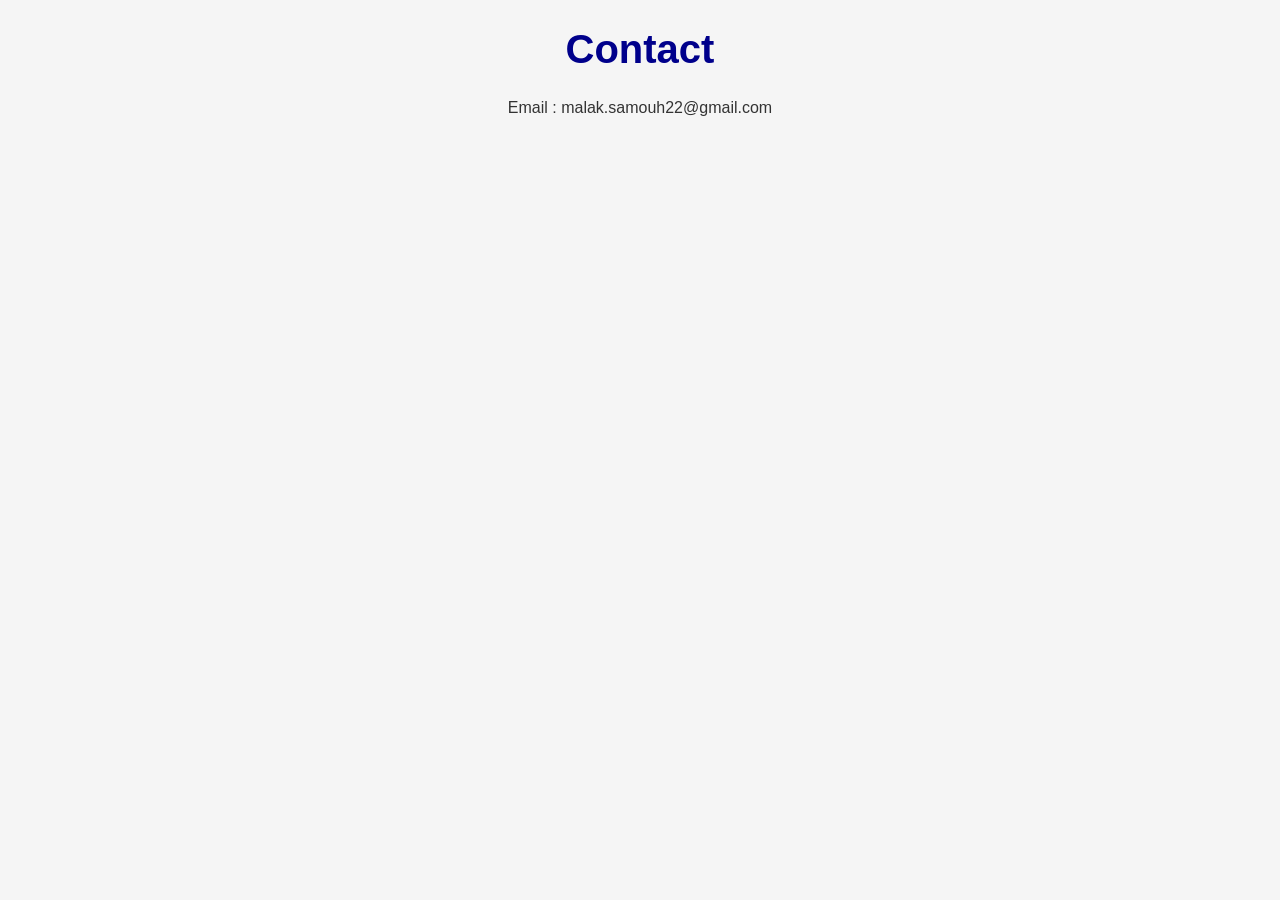
==== contact.html @ 8111a9ff "Ajout de la page contact" ====
<!DOCTYPE html>
<html>
<head>
    <title>Contact</title>
    <link rel="stylesheet" href="css/ligne.css">
</head>

<body>
    <h1>Contact</h1>
    <p>Email : malak.samouh22@gmail.com</p>
</body>
</html>
---- css/ligne.css ----
body {
    font-family: Arial;
    background-color: #f5f5f5;
    text-align: center;
}

h1 {
    color: darkblue;
    font-size: 40px;
}

p {
    color: #333;
}
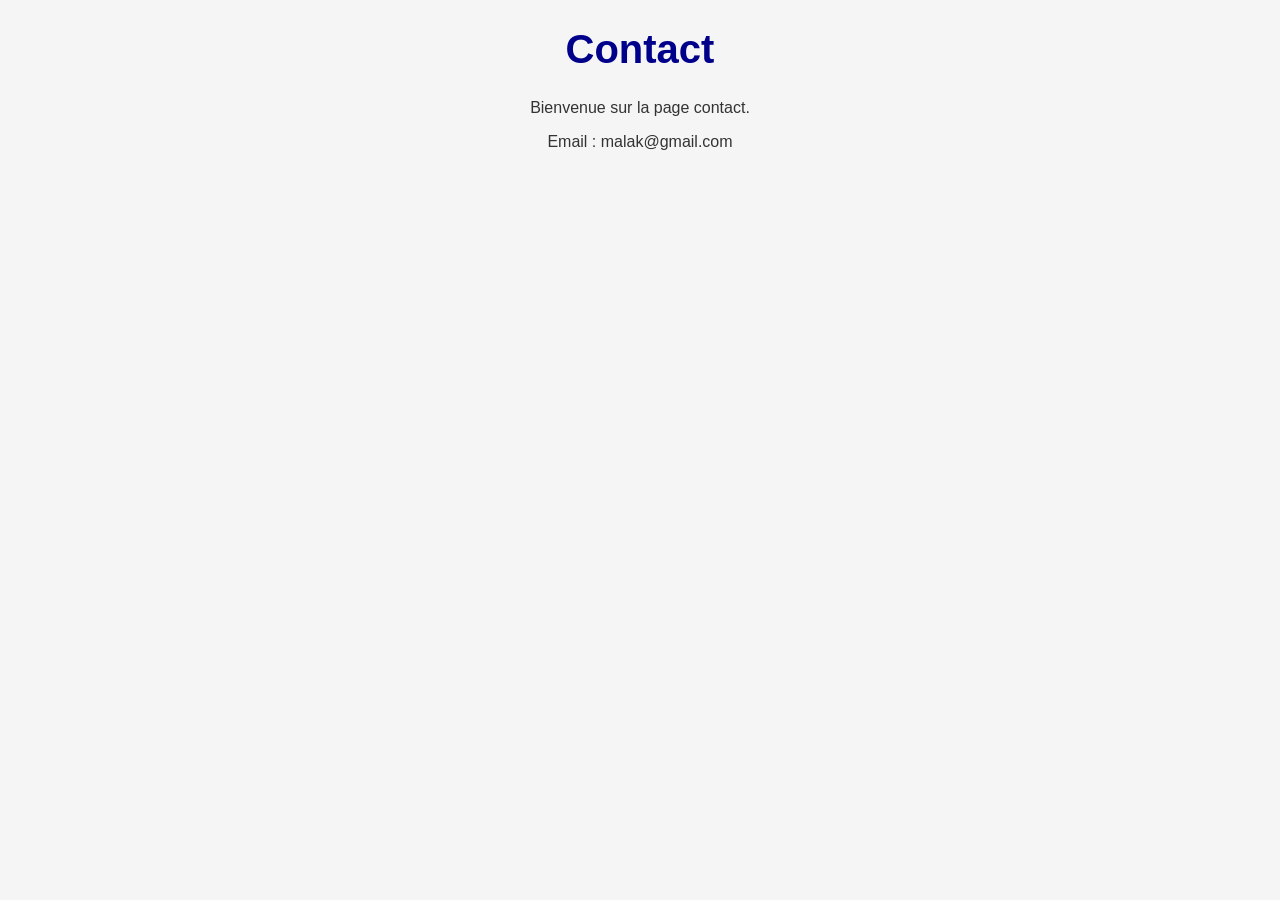
==== commit 9588cdc2: "Ajout de la page contact" ====
--- a/contact.html
+++ b/contact.html
@@ -7,6 +7,7 @@
 
 <body>
     <h1>Contact</h1>
-    <p>Email : malak.samouh22@gmail.com</p>
+    <p>Bienvenue sur la page contact.</p>
+    <p>Email : malak@gmail.com</p>
 </body>
 </html>
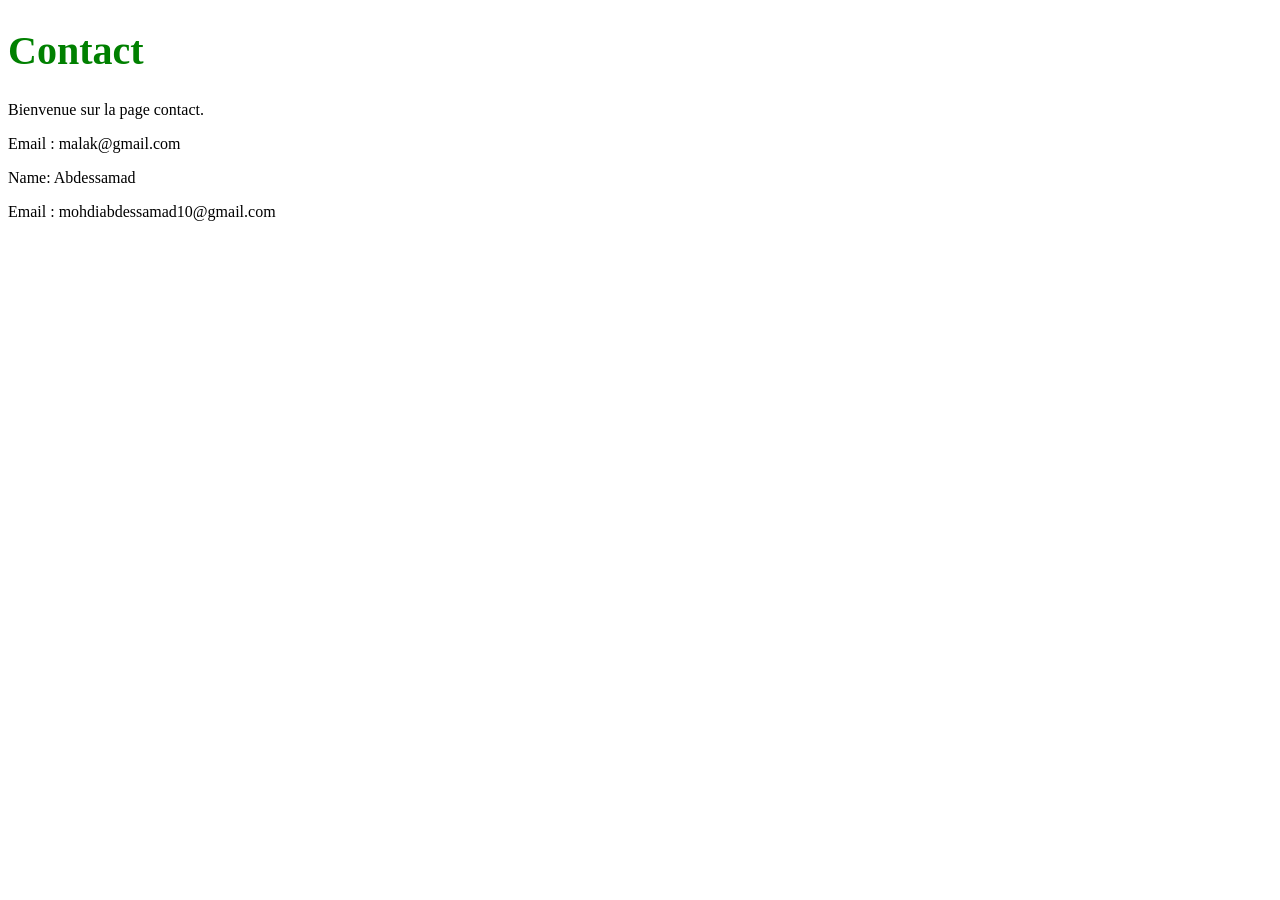
==== commit 1ee8ba46: "add my name as collaborator to contact page" ====
--- a/contact.html
+++ b/contact.html
@@ -9,5 +9,8 @@
     <h1>Contact</h1>
     <p>Bienvenue sur la page contact.</p>
     <p>Email : malak@gmail.com</p>
+   
+    <p>Name: Abdessamad </p>
+    <p>Email : mohdiabdessamad10@gmail.com</p>
 </body>
-</html>+</html>
--- a/css/ligne.css
+++ b/css/ligne.css
@@ -1,14 +1,9 @@
-body {
-    font-family: Arial;
-    background-color: #f5f5f5;
-    text-align: center;
-}
-
 h1 {
-    color: darkblue;
+    color: green;
     font-size: 40px;
 }
 
-p {
-    color: #333;
+.copyright {
+    text-align: center;
+    font-size: 14px;
 }
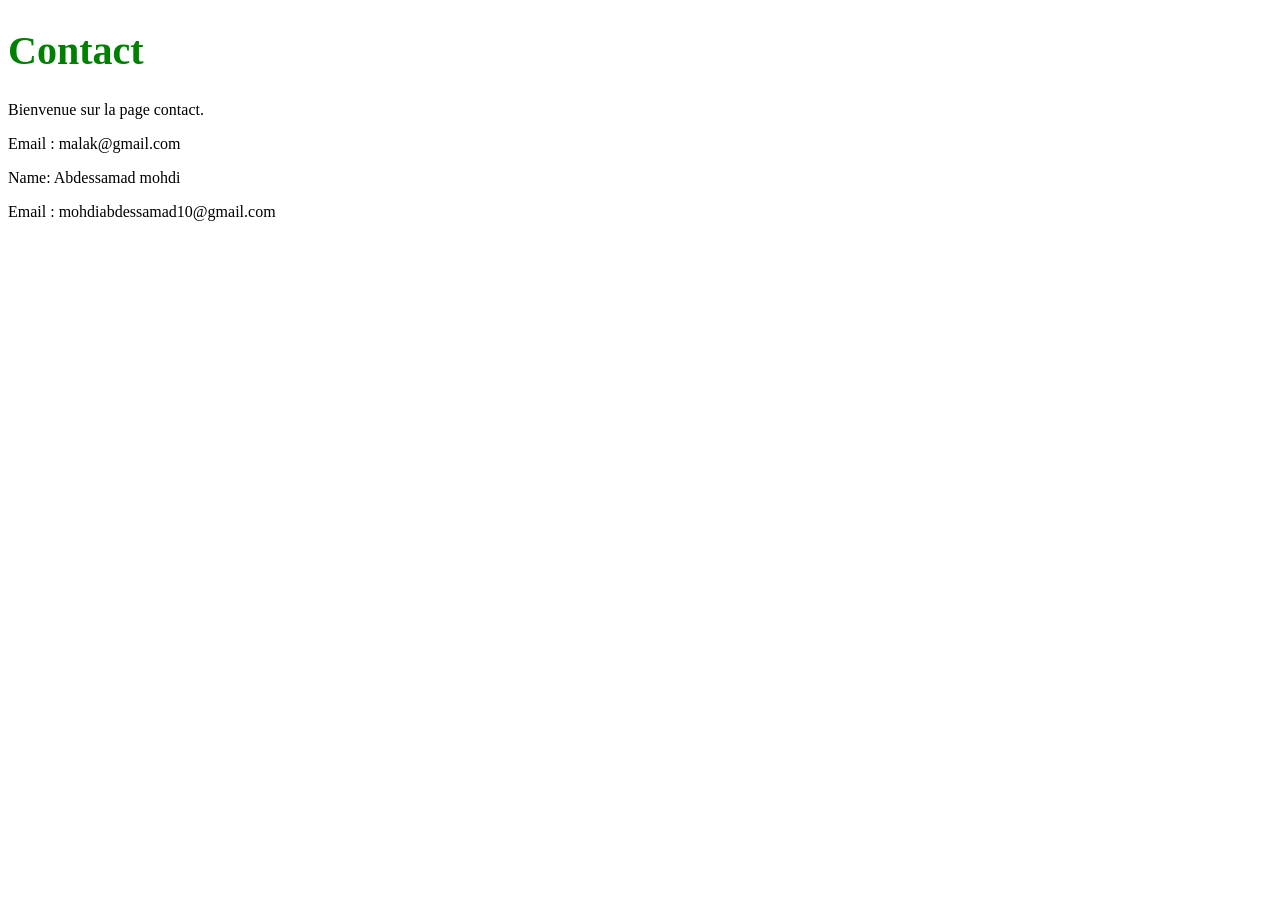
==== commit 059484e4: "Modification contact local" ====
--- a/contact.html
+++ b/contact.html
@@ -10,7 +10,7 @@
     <p>Bienvenue sur la page contact.</p>
     <p>Email : malak@gmail.com</p>
    
-    <p>Name: Abdessamad </p>
+    <p>Name: Abdessamad mohdi </p>
     <p>Email : mohdiabdessamad10@gmail.com</p>
 </body>
 </html>
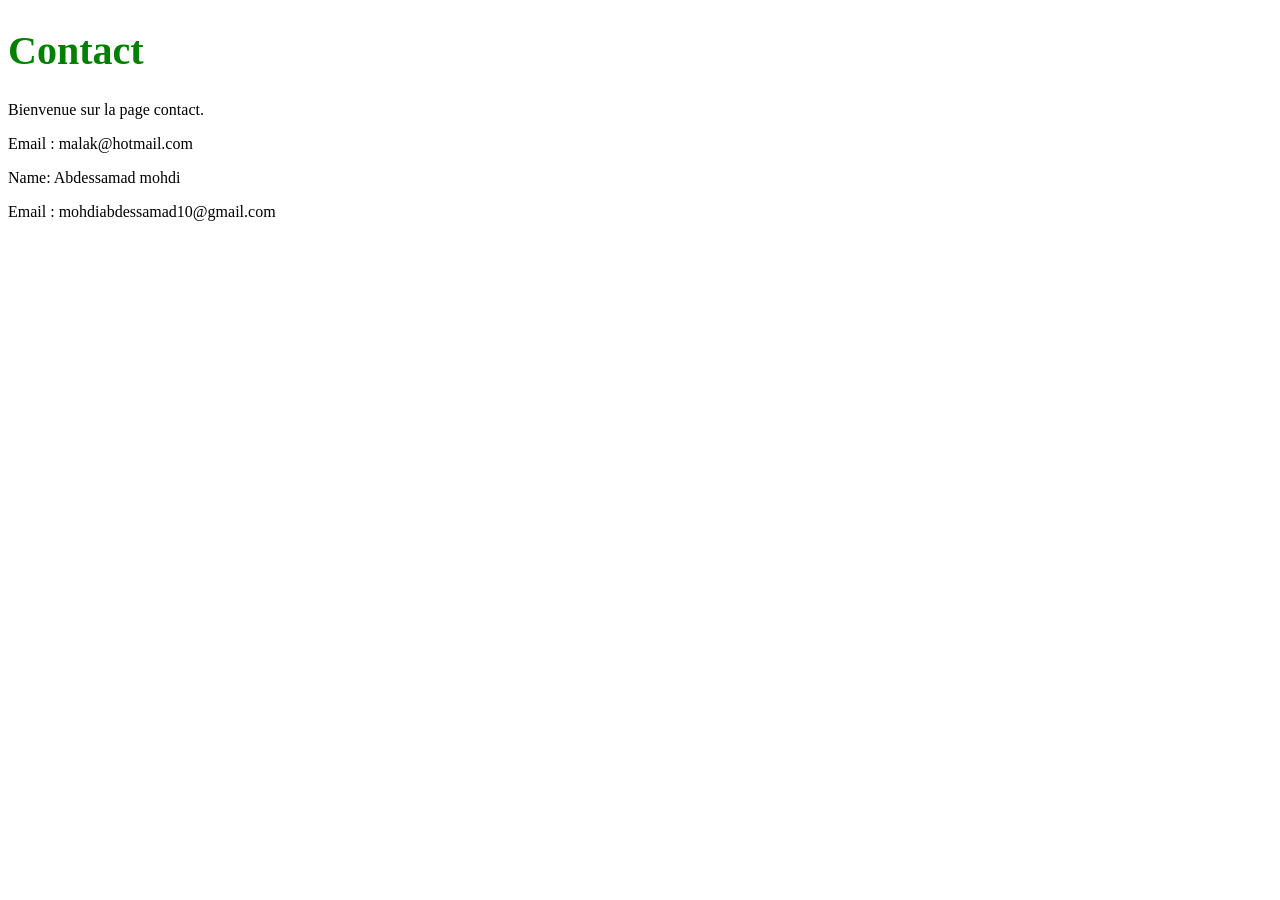
==== commit 16a66d8b: "modification du contact" ====
--- a/contact.html
+++ b/contact.html
@@ -8,7 +8,7 @@
 <body>
     <h1>Contact</h1>
     <p>Bienvenue sur la page contact.</p>
-    <p>Email : malak@gmail.com</p>
+    <p>Email : malak@hotmail.com</p>
    
     <p>Name: Abdessamad mohdi </p>
     <p>Email : mohdiabdessamad10@gmail.com</p>
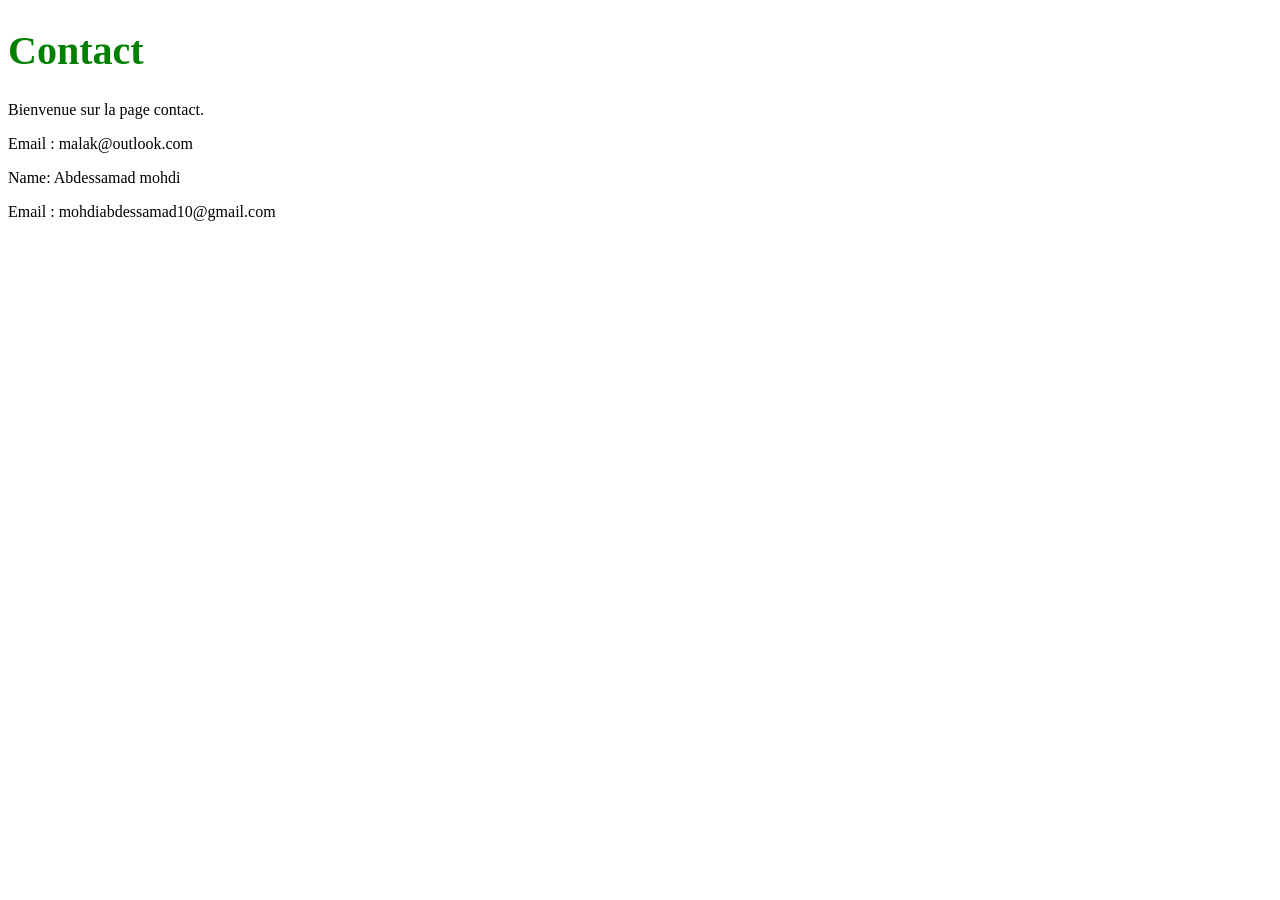
==== commit fbe16f52: "update the email" ====
--- a/contact.html
+++ b/contact.html
@@ -8,7 +8,7 @@
 <body>
     <h1>Contact</h1>
     <p>Bienvenue sur la page contact.</p>
-    <p>Email : malak@hotmail.com</p>
+    <p>Email : malak@outlook.com</p>
    
     <p>Name: Abdessamad mohdi </p>
     <p>Email : mohdiabdessamad10@gmail.com</p>
